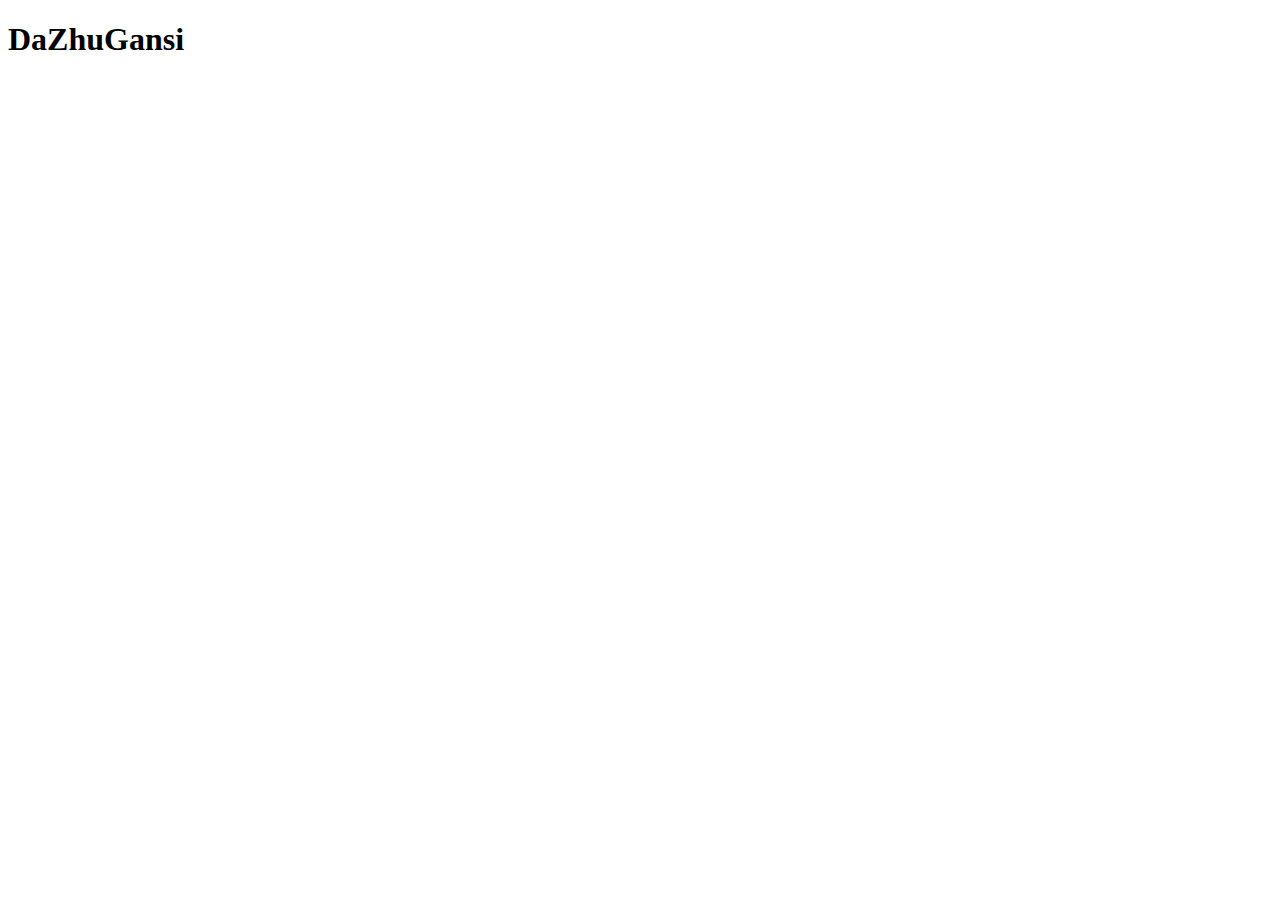
==== sub_recipes/dazhugansi.html @ 54cbbcfe "Add and link dazhugansi page" ====
<!DOCTYPE html>
<html lang="en">
    <head>
        <meta charset="UTF-8">
        <meta http-equiv="X-UA-Compatible" content="IE=edge">
        <meta name="viewport" content="width=device-width, initial-scale=1.0">
        <title>DaZhuGanSi</title>
    </head>
    <body>
        <h1>DaZhuGansi</h1>
        
    </body>
</html>
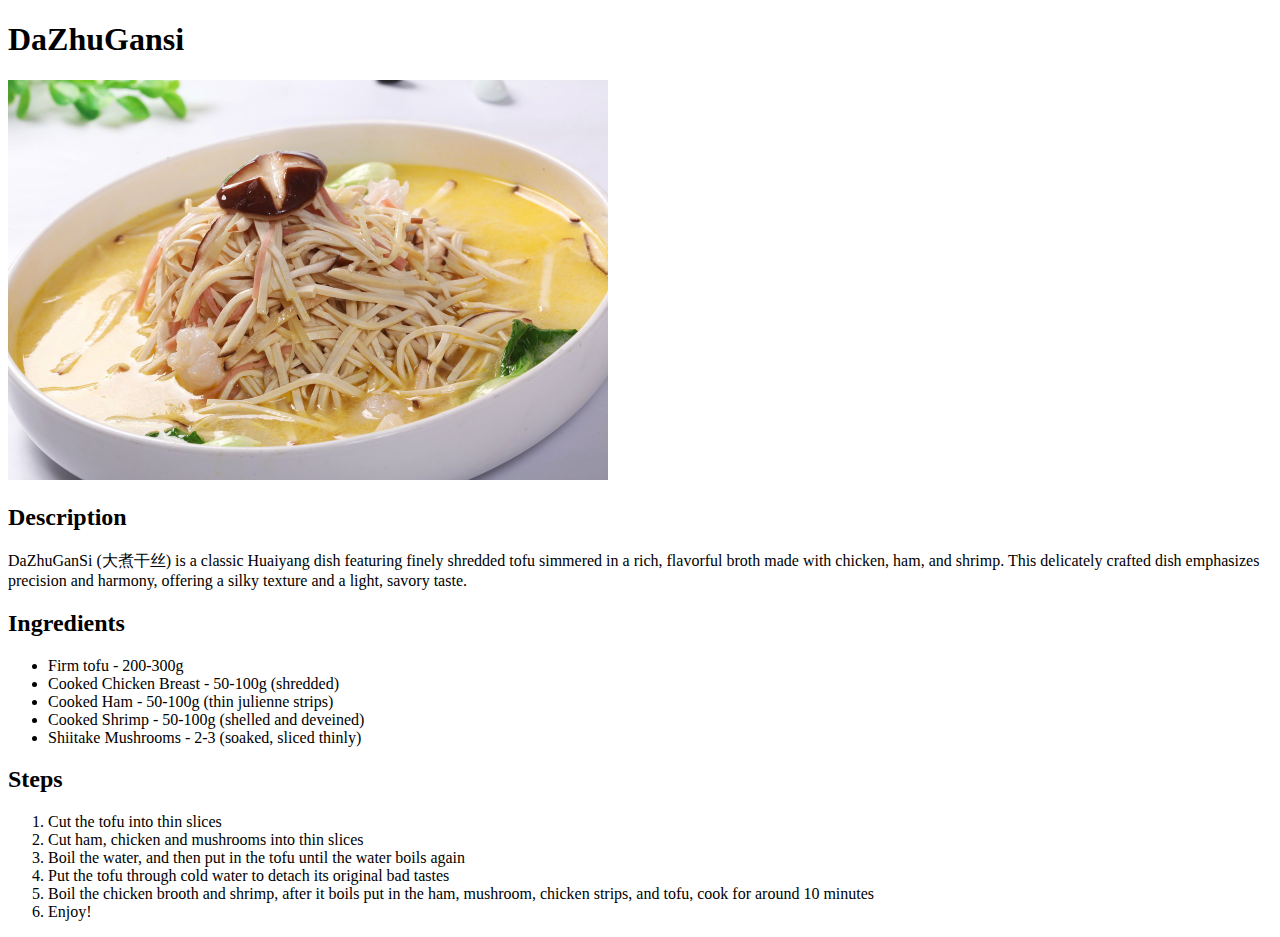
==== commit da423edf: "Add desc, ingredients, and steps for dazhugansi" ====
--- a/sub_recipes/dazhugansi.html
+++ b/sub_recipes/dazhugansi.html
@@ -8,6 +8,25 @@
     </head>
     <body>
         <h1>DaZhuGansi</h1>
-        
+        <img src = '../images/dazhugansi.jpg' alt="An image of Finished DaZhuGansi" width="600" height="400">
+        <h2>Description</h2>
+        <p>DaZhuGanSi (大煮干丝) is a classic Huaiyang dish featuring finely shredded tofu simmered in a rich, flavorful broth made with chicken, ham, and shrimp. This delicately crafted dish emphasizes precision and harmony, offering a silky texture and a light, savory taste.</p>
+        <h2>Ingredients</h2>
+        <ul>
+            <li>Firm tofu - 200-300g</li>
+            <li>Cooked Chicken Breast - 50-100g (shredded)</li>
+            <li>Cooked Ham - 50-100g (thin julienne strips)</li>
+            <li>Cooked Shrimp - 50-100g (shelled and deveined)</li>
+            <li>Shiitake Mushrooms - 2-3 (soaked, sliced thinly)</li>
+        </ul>
+        <h2>Steps</h2>
+        <ol>
+            <li>Cut the tofu into thin slices</li>
+            <li>Cut ham, chicken and mushrooms into thin slices</li>
+            <li>Boil the water, and then put in the tofu until the water boils again</li>
+            <li>Put the tofu through cold water to detach its original bad tastes</li>
+            <li>Boil the chicken brooth and shrimp, after it boils put in the ham, mushroom, chicken strips, and tofu, cook for around 10 minutes</li>
+            <li>Enjoy!</li>
+        </ol>
     </body>
 </html>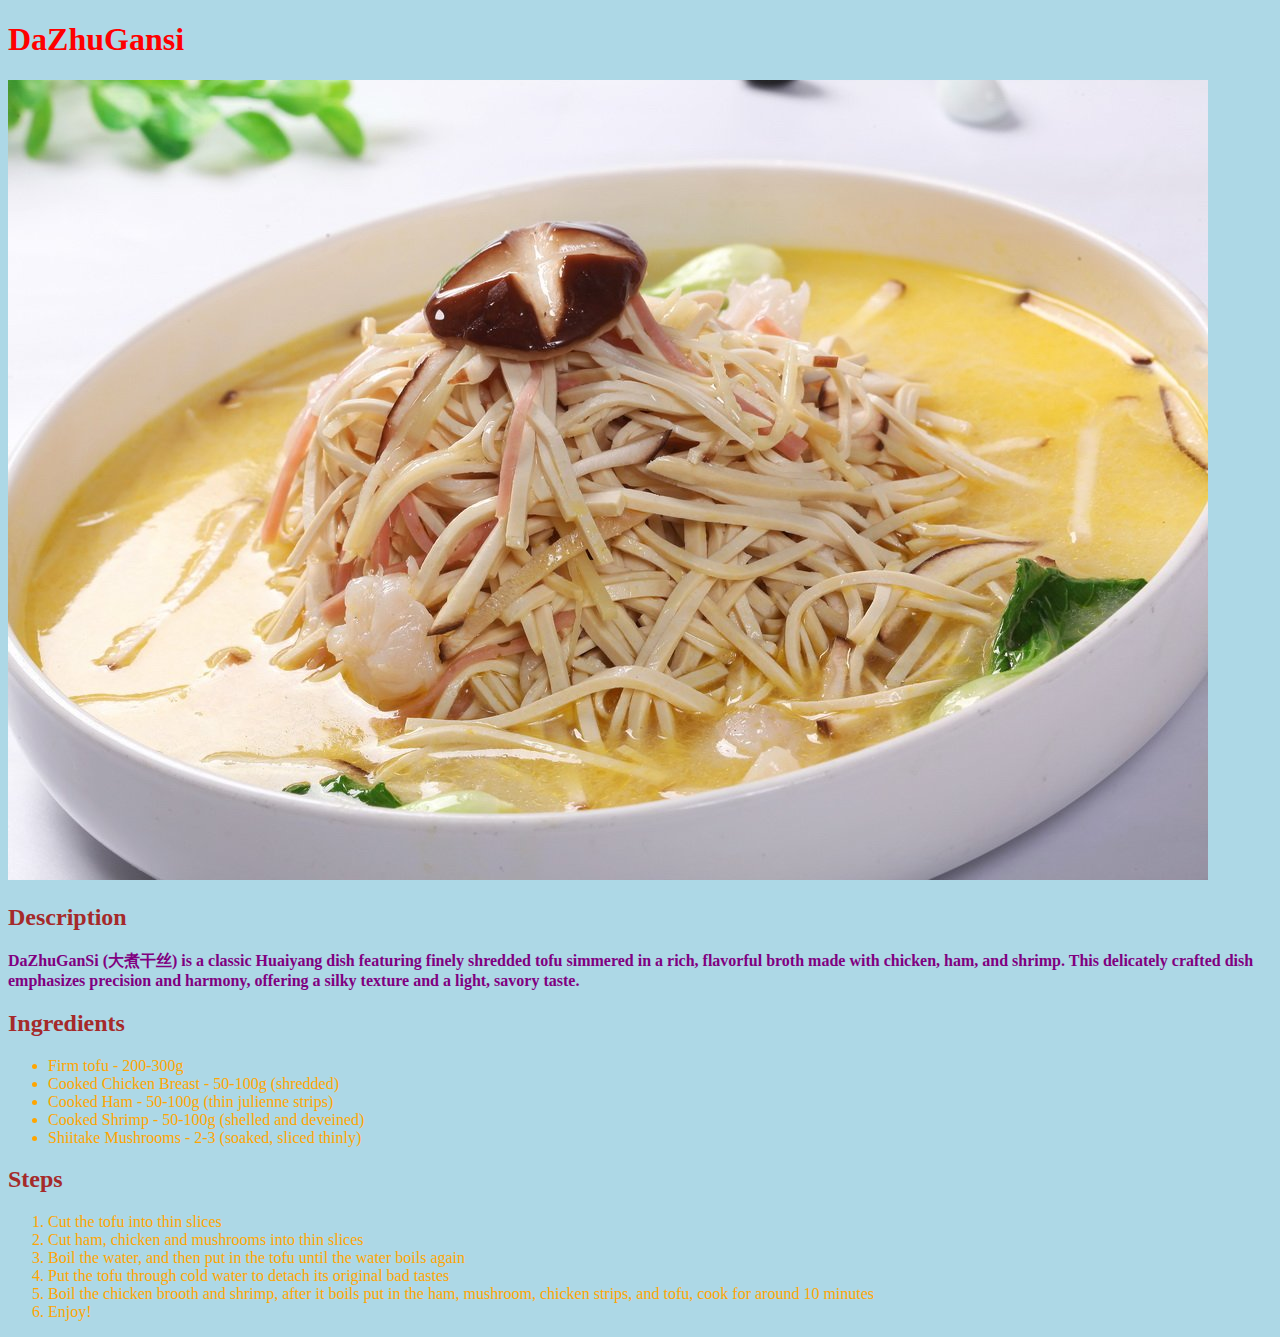
==== commit b1005607: "Add some style to the website" ====
--- a/sub_recipes/dazhugansi.html
+++ b/sub_recipes/dazhugansi.html
@@ -5,12 +5,13 @@
         <meta http-equiv="X-UA-Compatible" content="IE=edge">
         <meta name="viewport" content="width=device-width, initial-scale=1.0">
         <title>DaZhuGanSi</title>
+        <link rel = 'stylesheet' href = '../style.css'>
     </head>
     <body>
         <h1>DaZhuGansi</h1>
         <img src = '../images/dazhugansi.jpg' alt="An image of Finished DaZhuGansi" width="600" height="400">
         <h2>Description</h2>
-        <p>DaZhuGanSi (大煮干丝) is a classic Huaiyang dish featuring finely shredded tofu simmered in a rich, flavorful broth made with chicken, ham, and shrimp. This delicately crafted dish emphasizes precision and harmony, offering a silky texture and a light, savory taste.</p>
+        <p class="Description">DaZhuGanSi (大煮干丝) is a classic Huaiyang dish featuring finely shredded tofu simmered in a rich, flavorful broth made with chicken, ham, and shrimp. This delicately crafted dish emphasizes precision and harmony, offering a silky texture and a light, savory taste.</p>
         <h2>Ingredients</h2>
         <ul>
             <li>Firm tofu - 200-300g</li>
--- a/style.css
+++ b/style.css
@@ -0,0 +1,34 @@
+body {
+    background-color: lightblue;
+    color: black;
+    font: Verdana, 'Times New Roman', 'DejaVu Sans', sans-serif;
+}
+
+h1 {
+    color: red;
+}
+
+li {
+    color: orange;
+    font-weight: 200;
+}
+
+.Description {
+    color: purple;
+    font-weight: bold;
+}
+
+h2 {
+    color: brown;
+    font-weight: 800;
+}
+
+h3 {
+    color: lightyellow;
+    font-weight: 600;
+}
+
+img {
+    height: auto;
+    width: auto;
+}